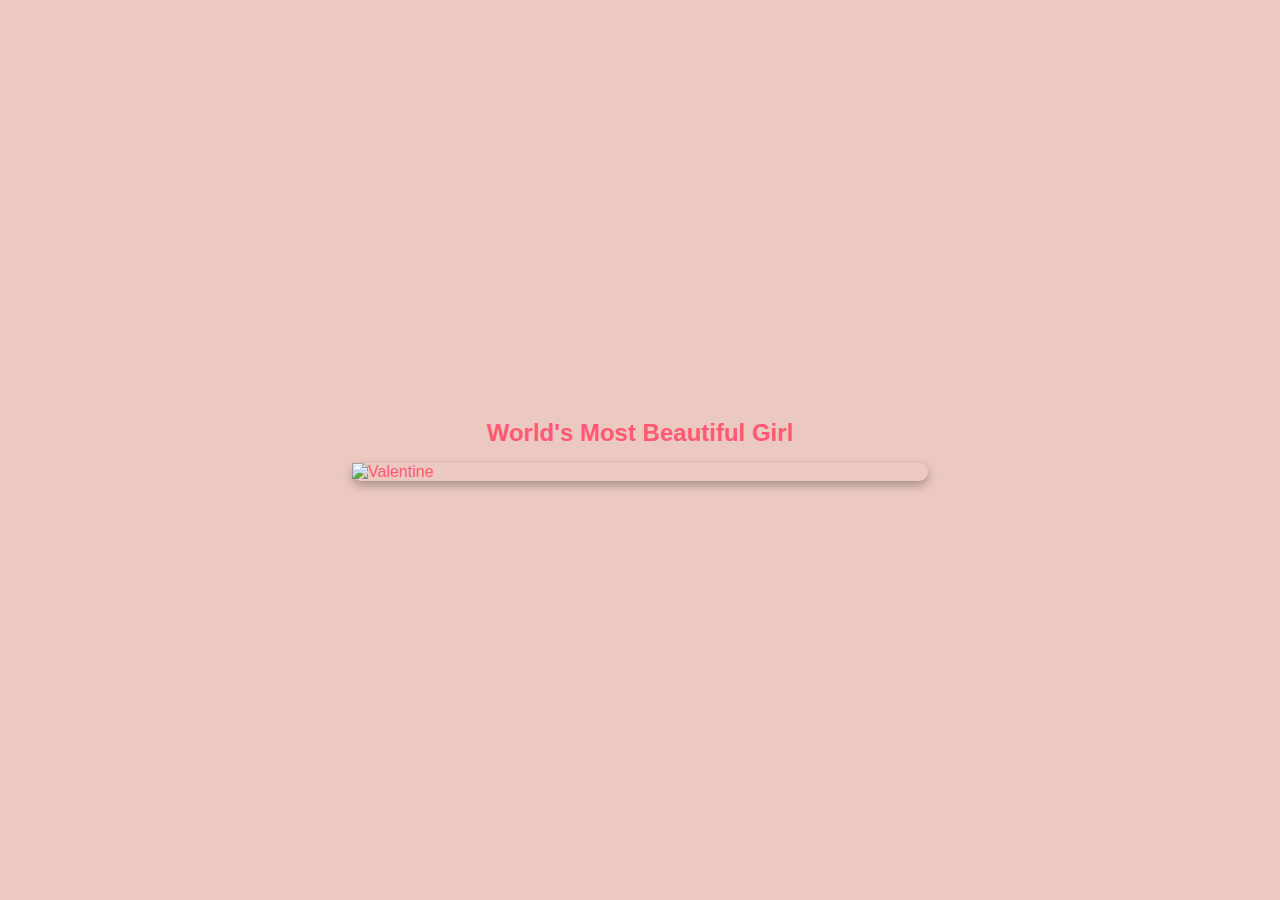
==== girl.html @ 4e772063 "Add files via upload" ====
<!DOCTYPE html>
<html lang="en">
<head>
    <meta charset="UTF-8">
    <meta name="viewport" content="width=device-width, initial-scale=1.0">
    <title>Document</title>
    <link rel="stylesheet" href="styles.css">
</head>
<body>
    <h1 class="title">World's Most Beautiful Girl</h1>
    <div class="final-img"><img src="images/WhatsApp Image 2025-02-13 at 22.16.22_5248c7ff.jpg" alt="Valentine" class="cat img-fluid"></div>
</body>
</html>
---- styles.css ----
:root{
    --heart-color: #ff5873;
    --hover-color: #C1275C;
    --background-color: #ebc8c0;
    --white: #fff;
}
body {
font-family: Arial, sans-serif;
background-color: var(--background-color);
margin: 0;
padding: 0;
display: flex;
justify-content: center;
align-items: center;
height: 100vh;
flex-direction: column;
color: var(--heart-color);
background-image: url('images/mini-hearth.png');
background-size: 50%;
}
.card {
border-radius: 15px;
padding: 20px;
text-align: center;
width: 300px;
}
.title {
font-size: 24px;
margin-top: 0;
}
.heart {
width: 200px;
height: 200px;
position: relative;
display: inline-block;
margin-bottom: 15px;
background-repeat:  no-repeat;
background-size: 100%;
}

.button {
background-color: var(--heart-color);
color: var(--white);
border: none;
padding: 10px 20px;
text-align: center;
display: inline-block;
font-size: 16px;
margin: 10px 2px;
cursor: pointer;
border-radius: 5px;
width: 80px;
}
.button.button__negative{
background-color: var(--white);
color: var(--heart-color);
border: 1px solid var(--heart-color);
}
.button.button__error{
width: 100%;
display: none;
}
.button:focus {
outline: none;
}
.text {
font-size: 14px;
margin-top: 30px;
}
.img-fluid {
width: 100%;
height: auto;
}

.final-img {
    width: 45%;
    height: auto;
    max-height: 45%;
    border-radius: 20px;
    box-shadow: 0 4px 10px rgba(0, 0, 0, 0.3);
}
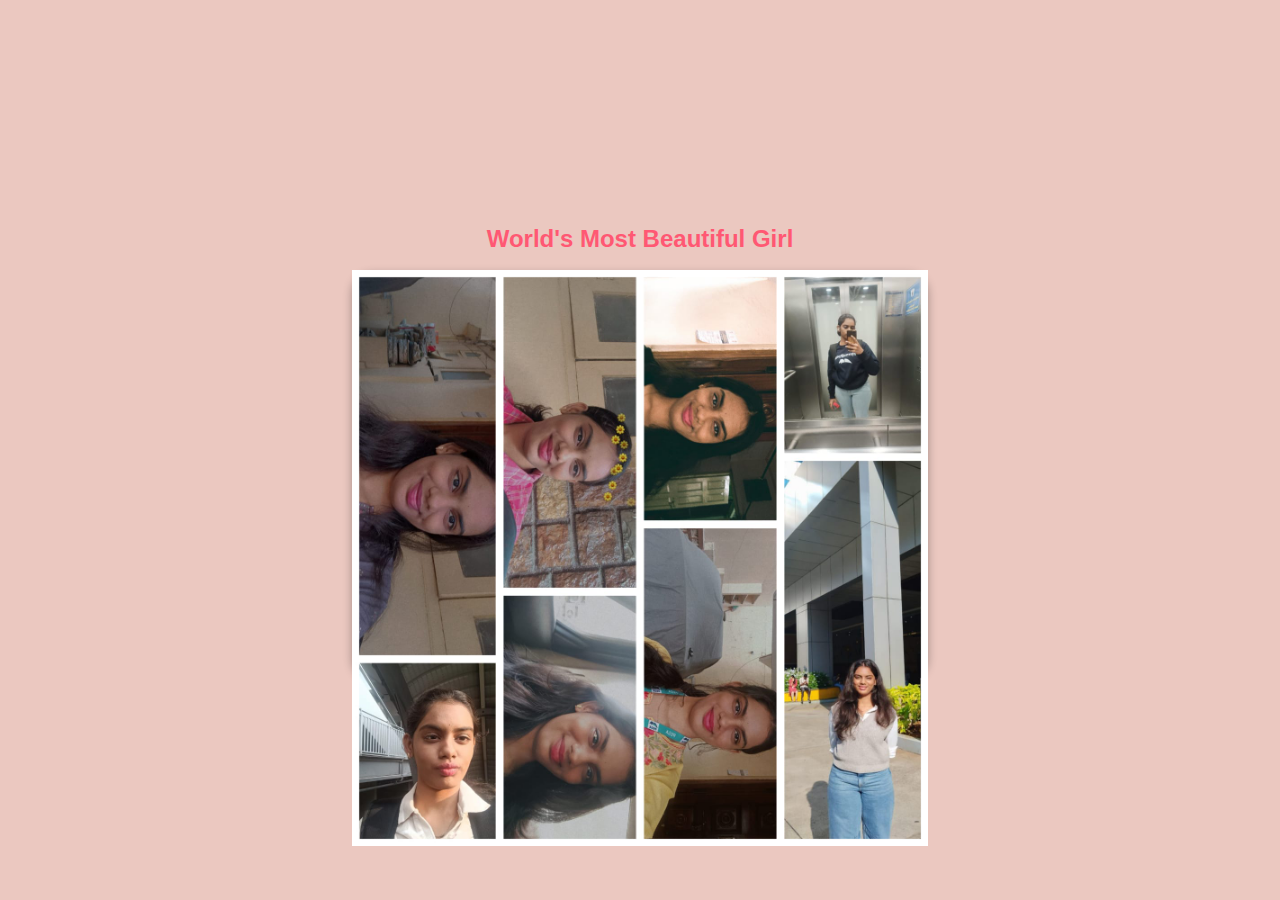
==== commit 1ac19703: "Update girl.html" ====
--- a/girl.html
+++ b/girl.html
@@ -8,6 +8,6 @@
 </head>
 <body>
     <h1 class="title">World's Most Beautiful Girl</h1>
-    <div class="final-img"><img src="images/WhatsApp Image 2025-02-13 at 22.16.22_5248c7ff.jpg" alt="Valentine" class="cat img-fluid"></div>
+    <div class="final-img"><img src="WhatsApp Image 2025-02-13 at 22.16.22_5248c7ff.jpg" alt="Valentine" class="cat img-fluid"></div>
 </body>
-</html>+</html>
